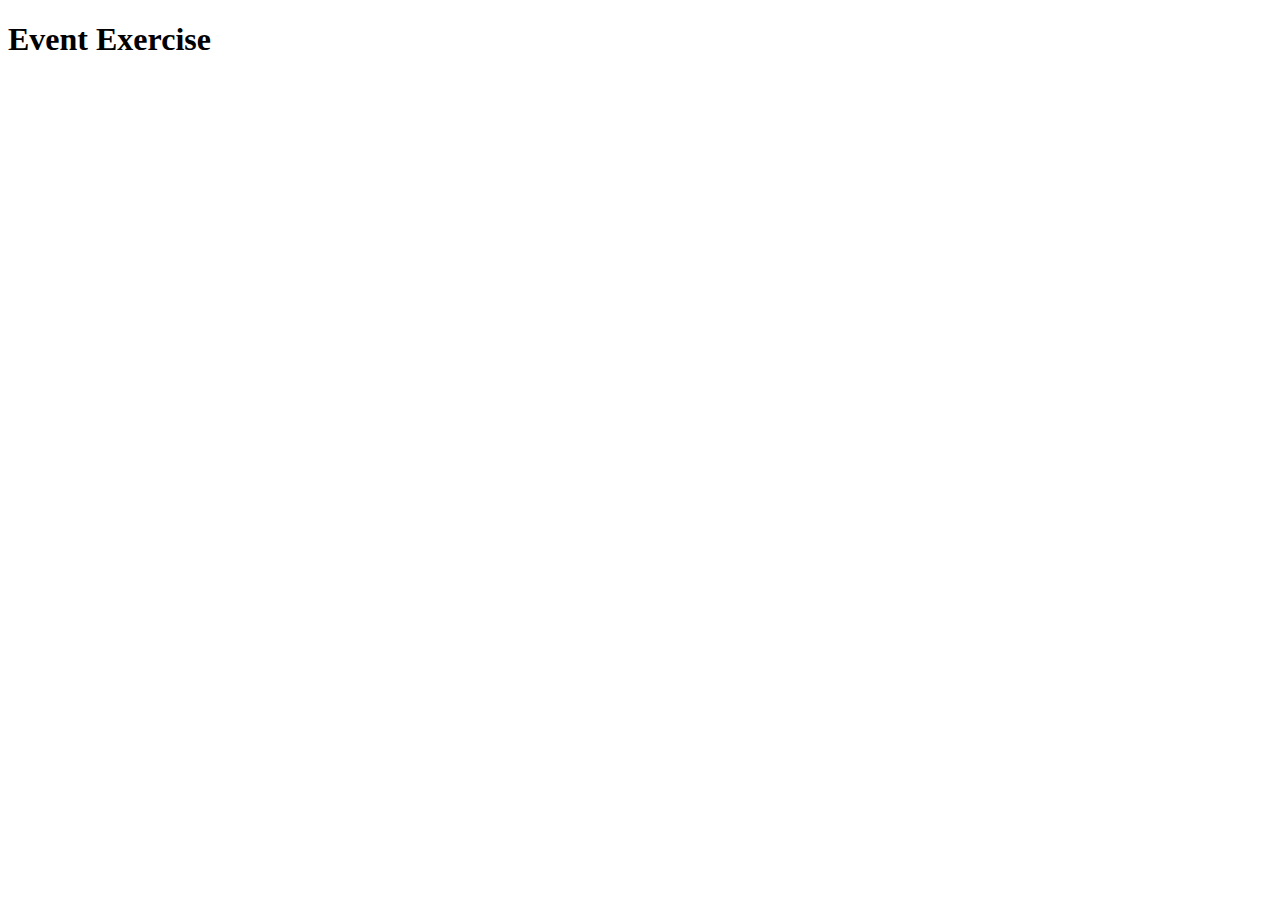
==== A_02/index.html @ 810b1af5 "A02" ====
<!DOCTYPE html>
<html lang="en">
<head>
    <meta charset="UTF-8">
    <meta http-equiv="X-UA-Compatible" content="IE=edge">
    <meta name="viewport" content="width=device-width, initial-scale=1.0">
    <title>Document</title>
    <link rel="stylesheet" href="style.css">
    <script src=""></script>
</head>
<body>
    <h1>Event Exercise</h1>
    
</body>
</html>
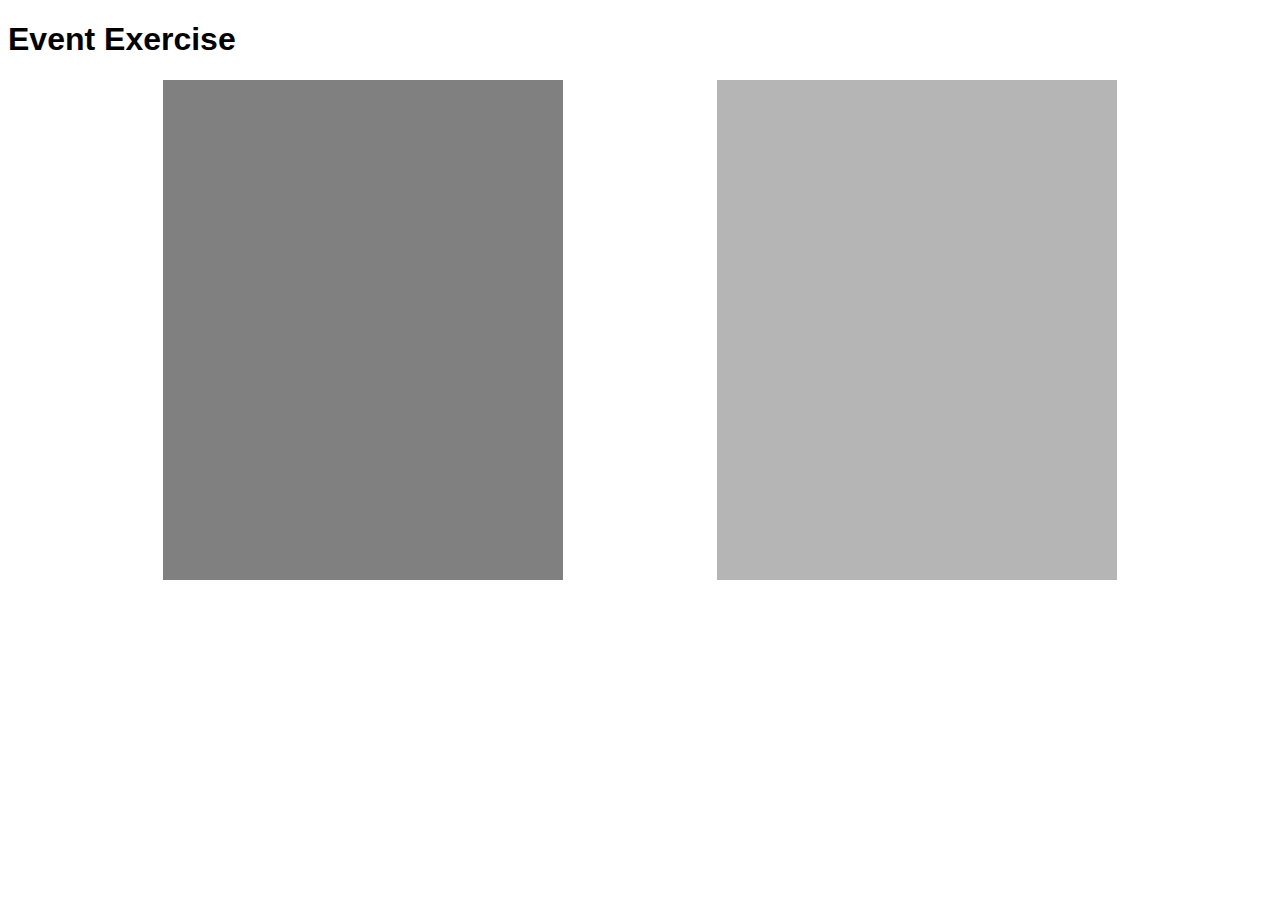
==== commit 55ee4364: "A02" ====
--- a/A_02/index.html
+++ b/A_02/index.html
@@ -6,10 +6,16 @@
     <meta name="viewport" content="width=device-width, initial-scale=1.0">
     <title>Document</title>
     <link rel="stylesheet" href="style.css">
-    <script src=""></script>
+    <script src="handling.js"></script>
 </head>
 <body>
     <h1>Event Exercise</h1>
-    
+
+    <div>
+        <div id="div0"></div>
+        <div id="div1"></div>
+        <div id="span0"></div>
+    </div>
+
 </body>
 </html>--- a/A_02/style.css
+++ b/A_02/style.css
@@ -0,0 +1,28 @@
+body {
+    font-family: sans-serif;
+}
+
+#span0{
+    position: fixed;
+    offset: right;
+    background-color: black;
+}
+
+#div0{
+    height: 500px;
+    width: 400px;
+    background-color: gray;
+}
+
+#div1{
+    height: 500px;
+    width: 400px;
+    background-color: rgb(181, 181, 181);
+}
+
+div{
+    display: flex;
+    align-items: center;
+    justify-content: space-evenly;
+}
+
